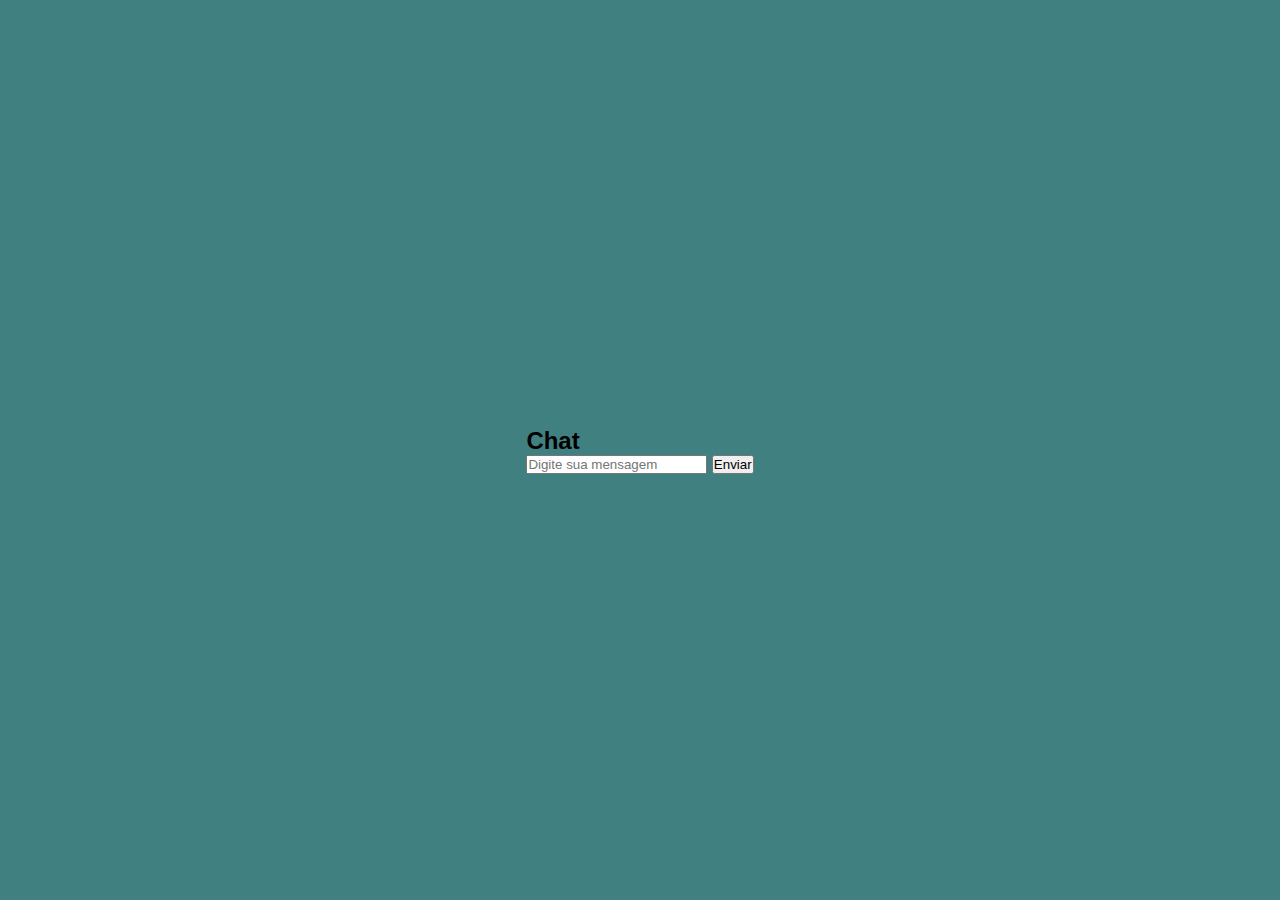
==== src/main/resources/static/chat.html @ 0ee9a8a7 "Implementação do Front com JS,HTML e CSS" ====
<!DOCTYPE html>
<html lang="pt-br">
<head>
  <meta charset="UTF-8">
  <meta http-equiv="X-UA-Compatible" content="IE=edge">
  <meta name="viewport" content="width=device-width, initial-scale=1.0">
  <title>Chat</title>
  <script src="./socket.io.min.js" defer></script>
  <script src="./stomp.min.js" defer></script>
  <script src="./chat.js" defer></script>
  <link rel="stylesheet" href="index.css">
</head>
<body>
  <div id="chatContent">
    <div class="chatHeader">
      <h2>Chat</h2>
    </div>
    <div id="chatMessages"></div>
    <div class="chatInput">
      <form onsubmit="sendMessage(event)">
        <input type="text" id="messageInput" placeholder="Digite sua mensagem">
        <button type="submit">Enviar</button>
      </form>
    </div>
  </div>
</body>
</html>
---- src/main/resources/static/index.css ----
* {
  margin: 0;
  padding: 0;
  box-sizing: border-box;
}

body {
  background: #408080;
  display: flex;
  align-items: center;
  justify-content: center;
  min-height: 100vh;
  border: 0;
  overflow-x: hidden;
}

html, input, button {
  font-family: 'Rubik', sans-serif;
}
.hidden {
  display: none;
}
.container-form {
  background-color: rgb(247, 247, 247);
  width: 320px; /* Tamanho padrão de uma tela de login */
  max-width: 90%; /* Limitando a largura máxima */
  padding: 40px 30px; /* Espaçamento interno */
  border-radius: 10px;
  box-shadow: 0 0 10px rgba(0, 0, 0, 0.1);
}

.titulo-login {
  text-align: center;
  margin-bottom: 20px;
  font-size: 24px;
  font-weight: 700;
  color: #242424;
}

.form-control {
  margin-bottom: 20px;
}

.form-control label {
  display: block;
  margin-bottom: 5px;
  color: #242424;
  font-weight: bold;
}

.form-control input {
  border: 1px solid #3E445B;
  border-radius: 5px;
  outline: 0;
  display: block;
  font-size: 14px;
  width: 100%;
  padding: 10px;
}

.form button {
  background-color: #1B6679;
  border-radius: 5px;
  color: #fff;
  padding: 10px; /* Ajuste do tamanho do botão */
  font-size: 16px;
  font-weight: 600;
  width: 100%; /* Botão com largura total */
}
.hidden {
  display: none;
}
#chatContainer {
  max-width: 700px;
  margin-left: auto;
  margin-right: auto;
  background-color: #fff;
  box-shadow: 0 1px 11px rgba(0, 0, 0, 0.27);
  margin-top: 30px;
  height: calc(100% - 60px);
  max-height: 600px;
  position: relative;
}

#chatMessages {
  list-style-type: none;
  background-color: #fff;
  margin: 0;
  overflow: auto;
  overflow-y: scroll;
  padding: 0 20px 0px 20px;
  height: calc(100% - 150px);
}

#messageForm {
  padding: 20px;
}

#chatMessages li {
  line-height: 1.5rem;
  padding: 10px 20px;
  margin: 0;
  border-bottom: 1px solid #f4f4f4;
}

#chatMessages li p {
  margin: 0;
}

.chat-header {
  text-align: center;
  padding: 15px;
  border-bottom: 1px solid #ececec;
}

.chat-header h2 {
  margin: 0;
  font-weight: 500;
}
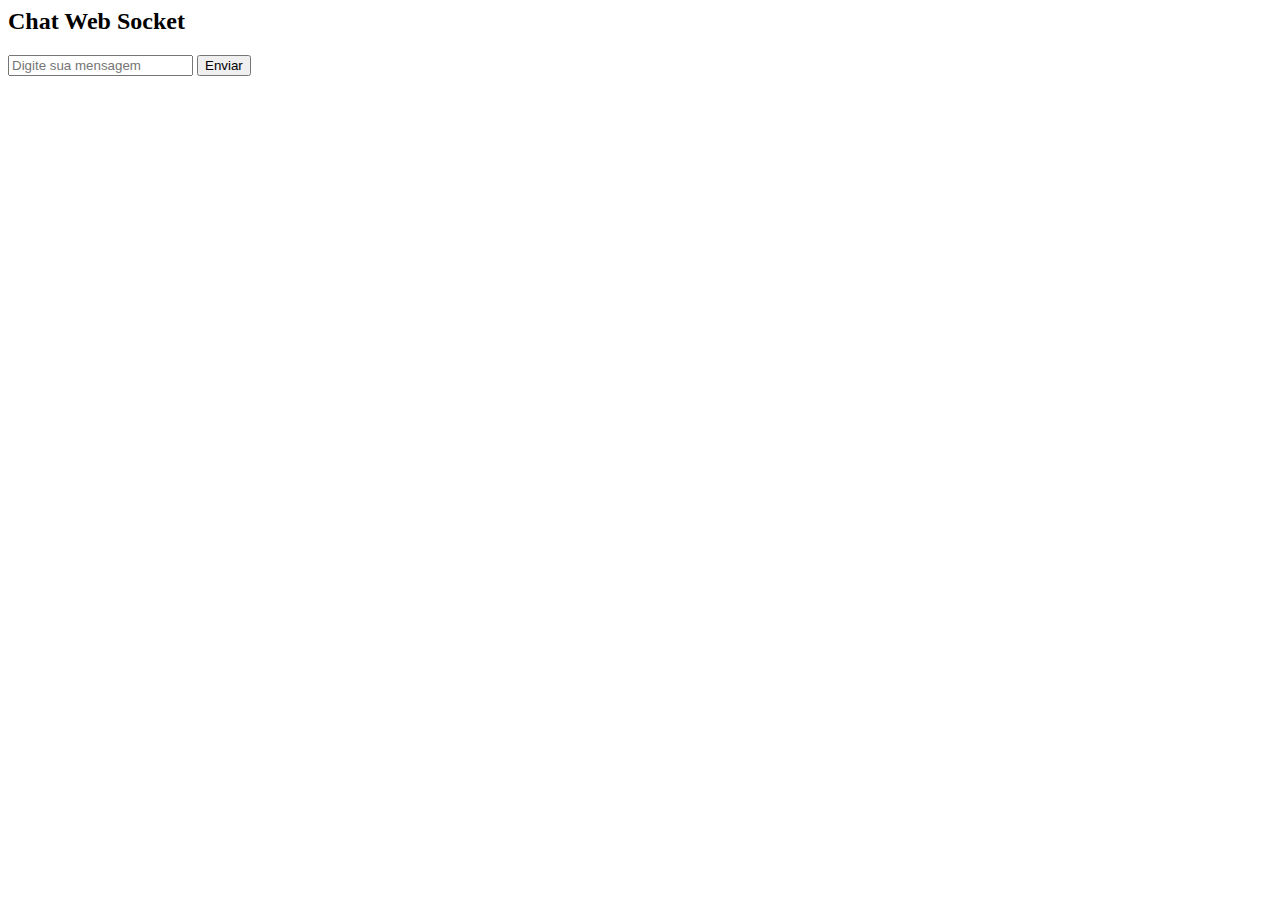
==== commit 46af1c8e: "Criação do chatWebSocket" ====
--- a/src/main/resources/static/chat.html
+++ b/src/main/resources/static/chat.html
@@ -1,27 +1,26 @@
-<!DOCTYPE html>
 <html lang="pt-br">
 <head>
   <meta charset="UTF-8">
   <meta http-equiv="X-UA-Compatible" content="IE=edge">
   <meta name="viewport" content="width=device-width, initial-scale=1.0">
   <title>Chat</title>
-  <script src="./socket.io.min.js" defer></script>
-  <script src="./stomp.min.js" defer></script>
-  <script src="./chat.js" defer></script>
-  <link rel="stylesheet" href="index.css">
+  <link rel="stylesheet" href="/chat.css"> 
+  <script src="socket.io.min.js" defer></script>
+  <script src="stomp.min.js" defer></script>
+  <script src="chat.js" defer></script>
 </head>
 <body>
-  <div id="chatContent">
+  <div id="chatContainer">
     <div class="chatHeader">
-      <h2>Chat</h2>
+      <h2>Chat Web Socket</h2>
     </div>
     <div id="chatMessages"></div>
     <div class="chatInput">
-      <form onsubmit="sendMessage(event)">
+      <form id="messageForm" onsubmit="sendMessage(event)">
         <input type="text" id="messageInput" placeholder="Digite sua mensagem">
         <button type="submit">Enviar</button>
       </form>
     </div>
   </div>
 </body>
-</html>+</html>
